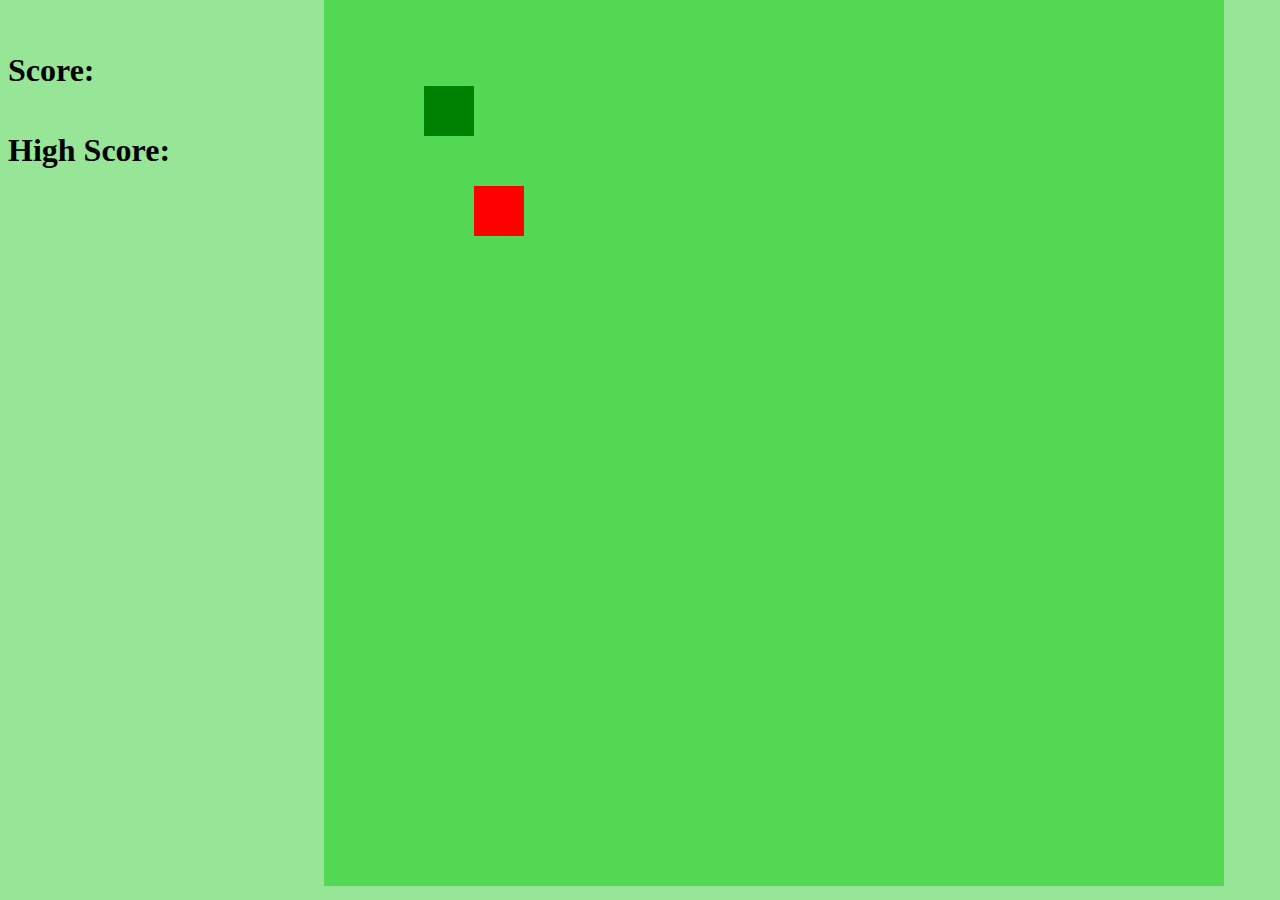
==== snake.html @ a2518a38 "Initial commit" ====
<!DOCTYPE html>
<html lang="en">

<head>
    <meta charset="UTF-8">
    <meta name="viewport" content="width=device-width, initial-scale=1.0">
    <title>Document</title>
    <style>
        body {
            background: rgb(151, 230, 151);
            height: 95vh;
            width: 95vw;
            display: flex;
            justify-content: space-between;
            align-items: center;
        }

        #canvas {
            background: rgb(83, 216, 83);
            display: grid;

            height: 100vmin;
            width: 100vmin;
            grid-template-columns: repeat(18, 1fr);
            grid-template-rows: repeat(18, 1fr);
        }

        .head {
            /* background: linear-gradient(rgb(2, 255, 86), rgb(177, 177, 111)); */
            background: green;
            /* border: 2px solid rgb(77, 185, 153); */

            padding: 11px;


        }

        .food {
            background: red;
            /* border-radius: 20px; */
        }

        .snake {
            background: linear-gradient(yellow, green);
            margin: 1px;
        }
        .scores{
            display: flex;
            /* background-color: red; */
            height: 90vh;
            flex-direction: column;
        }
    </style>
</head>

<body>
    <div class="scores">
        <h1 >Score: <span id="score"></span></h1>
        <h1>High Score: <span  id="highScore"></span></h1>
    </div>
    <div id="canvas"></div>

    <script src="index.js"></script>
</body>

</html>
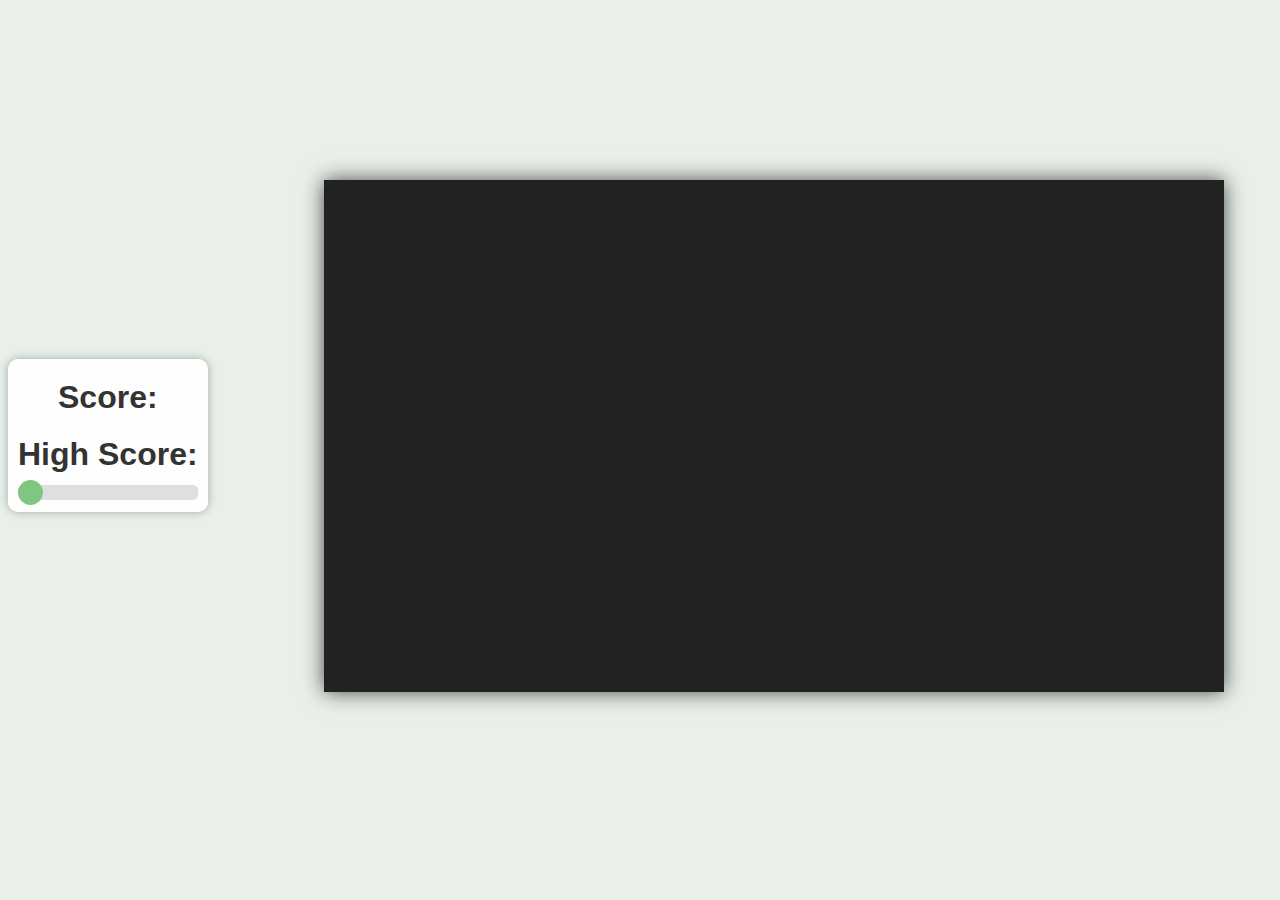
==== commit 935bb06a: "Resolved merge conflicts" ====
--- a/snake.html
+++ b/snake.html
@@ -6,50 +6,113 @@
     <meta name="viewport" content="width=device-width, initial-scale=1.0">
     <title>Document</title>
     <style>
-        body {
-            background: rgb(151, 230, 151);
-            height: 95vh;
-            width: 95vw;
-            display: flex;
-            justify-content: space-between;
-            align-items: center;
+       body {
+    background: rgb(233, 240, 233);
+    height: 95vh;
+    width: 95vw;
+    display: flex;
+    justify-content: space-between;
+    align-items: center;
+    font-family: Arial, sans-serif;
+}
+
+#canvas {
+
+    background: rgb(34, 34, 34); 
+    display: grid;
+    height: 40vw;
+    width: 100vmin;
+    grid-template-columns: repeat(18, 1fr);
+    grid-template-rows: repeat(18, 1fr);
+    box-shadow: 0 0 20px rgba(0, 0, 0, 0.7);
+   
+}
+
+.scores {
+    display: flex;
+    flex-direction: column;
+    justify-content: center;
+    align-items: center;
+    color: #333;
+    background: rgba(255, 255, 255, 0.9);
+    border-radius: 10px;
+    box-shadow: 0 0 10px rgba(0, 0, 0, 0.3);
+    padding: 10px;
+}
+
+.scores h1 {
+    margin: 10px 0;
+    font-size: 2rem;
+}
+
+.head {
+    background: rgb(255, 69, 0);
+    border-radius: 20px;
+    box-shadow: 0 0 15px rgba(0, 0, 0, 0.5); 
+    padding: 2px;
+}
+
+.food {
+    background: url('apple.png.png') no-repeat center center / contain;
+    height: 35px;
+    width: 35px;
+    border-radius: 50%;
+}
+.food2 {
+    background: url('threeApple.png') no-repeat center center / contain;
+    height: 35px;
+    width: 35px;
+    border-radius: 50%;
+    transform: scale(1.8); /* Adjust the scale as needed */
+    z-index: 1; 
+}
+
+.snake {
+    background: linear-gradient(45deg, rgb(50, 205, 50), rgb(0, 128, 0)); 
+    border-radius: 10px;
+}
+
+.foodySnakeBody {
+    background: rgb(123, 199, 199); 
+}
+
+.foodySnakeFace {
+    background: rgb(15, 224, 224);
+}
+#range {
+            -webkit-appearance: none;
+            width: 100%;
+            height: 15px;
+            border-radius: 5px;
+            background: #d3d3d3;
+            outline: none;
+            opacity: 0.7;
+            -webkit-transition: .2s;
+            transition: opacity .2s;
         }
 
-        #canvas {
-            background: rgb(83, 216, 83);
-            display: grid;
-
-            height: 100vmin;
-            width: 100vmin;
-            grid-template-columns: repeat(18, 1fr);
-            grid-template-rows: repeat(18, 1fr);
+        #range:hover {
+            opacity: 1;
         }
 
-        .head {
-            /* background: linear-gradient(rgb(2, 255, 86), rgb(177, 177, 111)); */
-            background: green;
-            /* border: 2px solid rgb(77, 185, 153); */
-
-            padding: 11px;
-
-
+        #range::-webkit-slider-thumb {
+            -webkit-appearance: none;
+            appearance: none;
+            width: 25px;
+            height: 25px;
+            border-radius: 50%;
+            background: #4CAF50;
+            cursor: pointer;
         }
 
-        .food {
-            background: red;
-            /* border-radius: 20px; */
+        #range::-moz-range-thumb {
+            width: 25px;
+            height: 25px;
+            border-radius: 50%;
+            background: #4CAF50;
+            cursor: pointer;
         }
 
-        .snake {
-            background: linear-gradient(yellow, green);
-            margin: 1px;
-        }
-        .scores{
-            display: flex;
-            /* background-color: red; */
-            height: 90vh;
-            flex-direction: column;
-        }
     </style>
 </head>
 
@@ -57,6 +120,7 @@
     <div class="scores">
         <h1 >Score: <span id="score"></span></h1>
         <h1>High Score: <span  id="highScore"></span></h1>
+        <input id="range" type="range" min="2" max="20" value="2">
     </div>
     <div id="canvas"></div>
 
